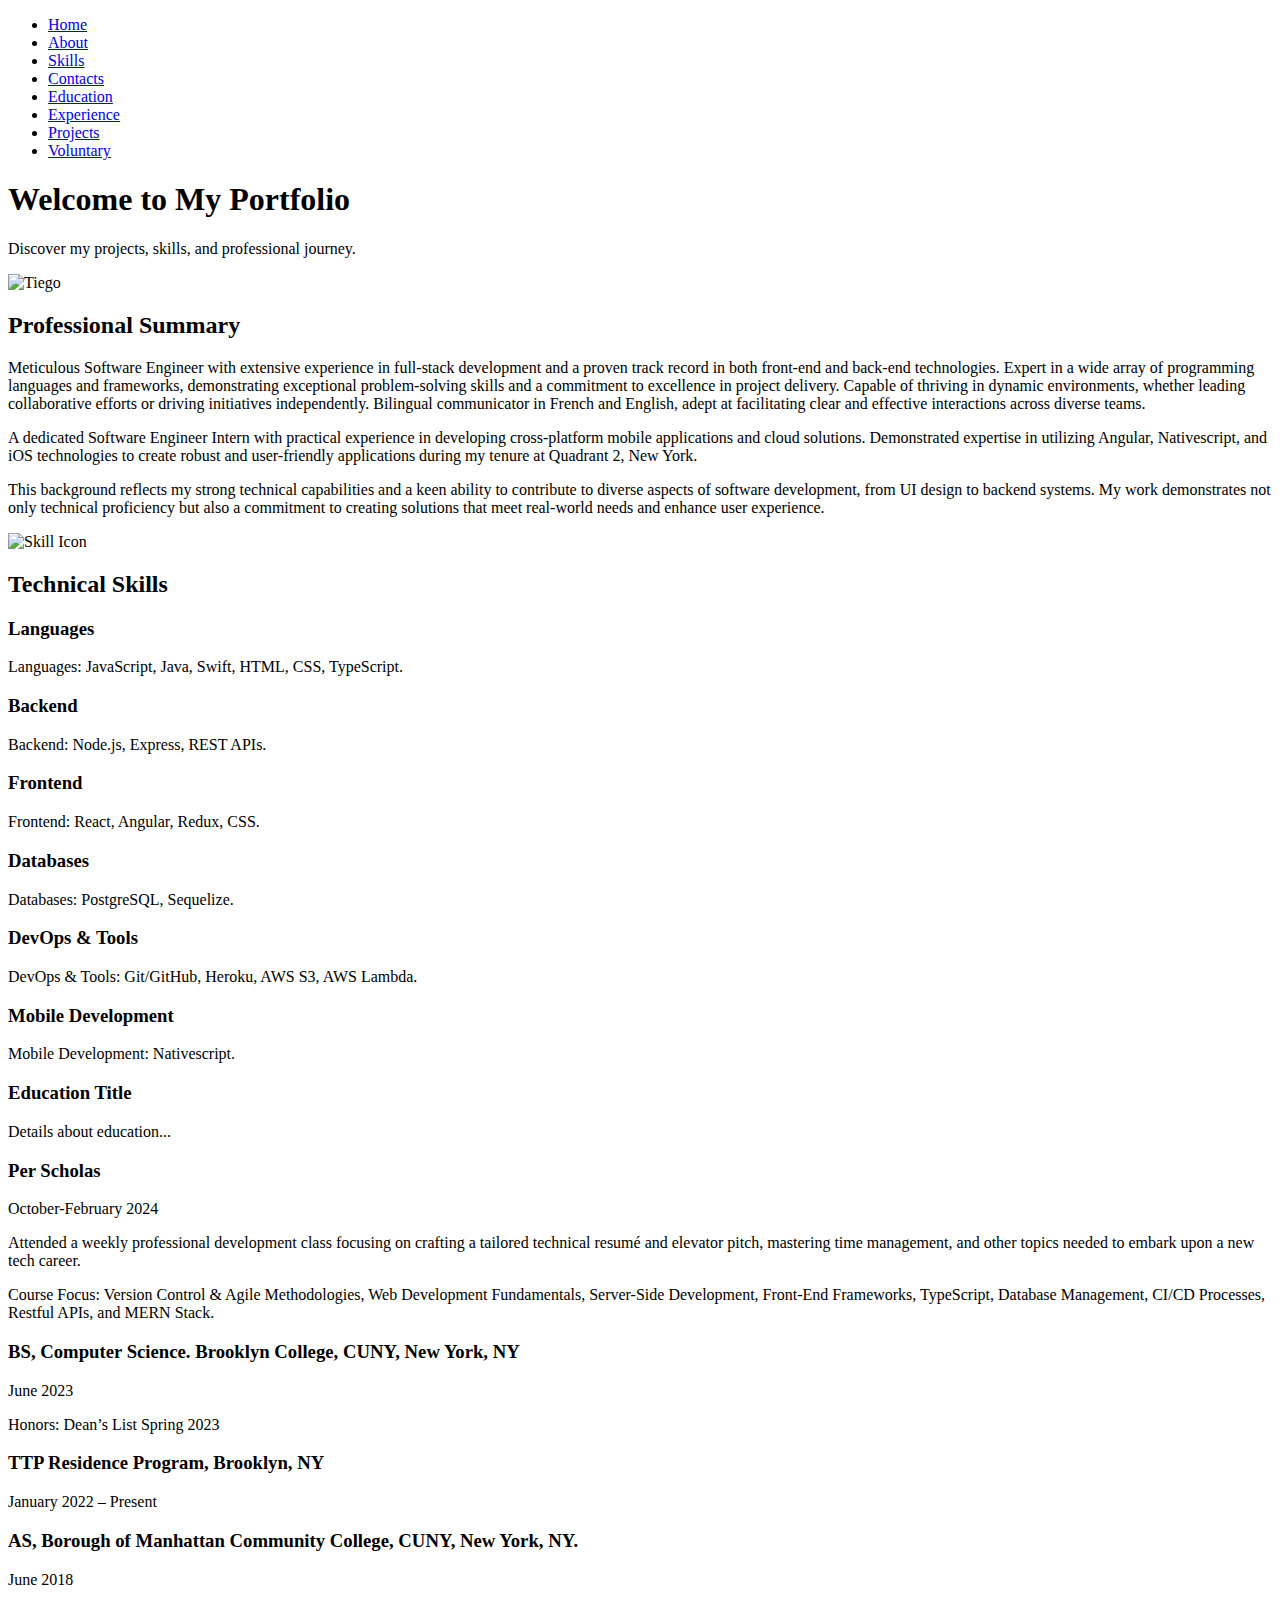
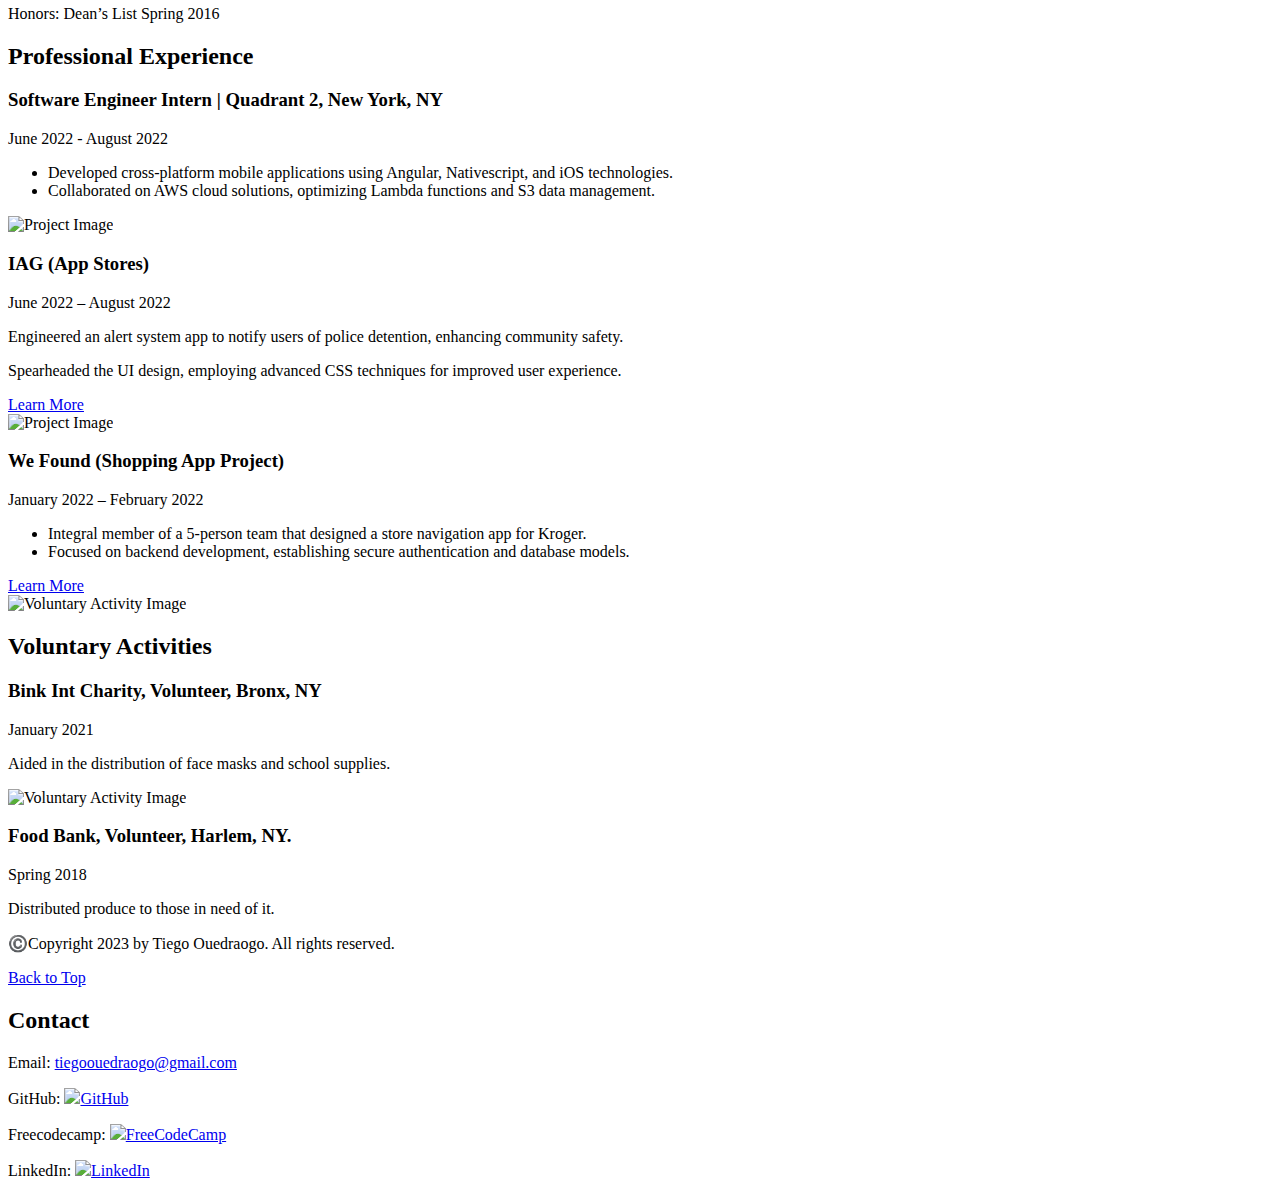
==== index.html @ 750eac87 "index.html out of the pages folder" ====
<!DOCTYPE html>
<html lang="en">
  <head>
    <meta charset="UTF-8" />
    <meta name="viewport" content="width=device-width, initial-scale=1.0" />
    <title>Tiego Ouedraogo Portfolio</title>
    <link rel="stylesheet" href="./styles/styles.css" />
  </head>
  <body>
    <nav class="navbar">
        <ul>
            <li><a href="#home" class="nav-link">Home</a></li>
            <li><a href="#about" class="nav-link">About</a></li>
            <li><a href="#skills" class="nav-link">Skills</a></li>
            <li><a href="#contact" class="nav-link">Contacts</a></li>
            <li><a href="#education" class="nav-link">Education</a></li>
            <li><a href="#experience" class="nav-link">Experience</a></li>
            <li><a href="#projects" class="nav-link">Projects</a></li>
            <li><a href="#voluntary" class="nav-link">Voluntary</a></li>
           
        </ul>
    </nav>

    <section id="home">
      <div class="home-content">
        <h1>Welcome to My Portfolio</h1>
        <p>Discover my projects, skills, and professional journey.</p>
      </div>
    </section>

    <section id="about">
        <div class="card">
            <img src="../images/Tiego.jpeg" alt="Tiego" width="150px" height="180px" class="profile-photo">
            <div class="card-content">
        <h2>Professional Summary</h2>
        <p>
          Meticulous Software Engineer with extensive experience in full-stack
          development and a proven track record in both front-end and back-end
          technologies. Expert in a wide array of programming languages and
          frameworks, demonstrating exceptional problem-solving skills and a
          commitment to excellence in project delivery. Capable of thriving in
          dynamic environments, whether leading collaborative efforts or driving
          initiatives independently. Bilingual communicator in French and
          English, adept at facilitating clear and effective interactions across
          diverse teams.
        </p>
        <p>
          A dedicated Software Engineer Intern with practical experience in
          developing cross-platform mobile applications and cloud solutions.
          Demonstrated expertise in utilizing Angular, Nativescript, and iOS
          technologies to create robust and user-friendly applications during my
          tenure at Quadrant 2, New York.
        </p>
        <p>
          This background reflects my strong technical capabilities and a keen
          ability to contribute to diverse aspects of software development, from
          UI design to backend systems. My work demonstrates not only technical
          proficiency but also a commitment to creating solutions that meet
          real-world needs and enhance user experience.
        </p>
        </div>
        </div>
      </section>

<section id="skills">
    <div class="skill">
        <img src="path_to_icon.jpg" alt="Skill Icon" class="skill-icon">
        <div class="skill-info">
            <h2>Technical Skills</h2>
            <h3>Languages</h3>
            <div class="progress-bar">
                <div class="progress" style="width: 80%;"></div>
                Languages: JavaScript, Java, Swift, HTML, CSS, TypeScript.
            </div>
            <h3>Backend</h3>
            <div class="progress-bar">
                <div class="progress" style="width: 80%;"></div>
                Backend: Node.js, Express, REST APIs.
            </div>
            <h3>Frontend</h3>
            <div class="progress-bar">
                <div class="progress" style="width: 80%;"></div>
                Frontend: React, Angular, Redux, CSS.
            </div>
            <h3>Databases</h3>
            <div class="progress-bar">
                <div class="progress" style="width: 80%;"></div>
                Databases: PostgreSQL, Sequelize.
            </div>
            <h3>DevOps & Tools</h3>
            <div class="progress-bar">
                <div class="progress" style="width: 80%;"></div>
                DevOps & Tools: Git/GitHub, Heroku, AWS S3, AWS Lambda.
            </div>
            <h3>Mobile Development</h3>
            <div class="progress-bar">
                <div class="progress" style="width: 80%;"></div>
                Mobile Development: Nativescript.
            </div>
        </div>
    </div>
</section>
<section id="education">
    <div class="timeline-item">
        <h3>Education Title</h3>
        <p>Details about education...</p>
    </div>
</section>

<section id="education">
    <div class="timeline-item">
        <h3>Per Scholas</h3>
        <p>October-February 2024</p>
          <p>
            Attended a weekly professional development class focusing on
            crafting a tailored technical resumé and elevator pitch, mastering
            time management, and other topics needed to embark upon a new tech
            career.
          </p>
          <p>
            Course Focus: Version Control & Agile Methodologies, Web Development
            Fundamentals, Server-Side Development, Front-End Frameworks,
            TypeScript, Database Management, CI/CD Processes, Restful APIs, and
            MERN Stack.
          </p>
    </div>
    <div class="timeline-item">
        <h3>BS, Computer Science. Brooklyn College, CUNY, New York, NY</h3>
        <p>June 2023</p>
        <p>Honors: Dean’s List Spring 2023</p>
    </div>
    <div class="timeline-item">
        <h3>TTP Residence Program, Brooklyn, NY</h3>
        <p>January 2022 – Present</p>
    </div>
    <div class="timeline-item">
        <h3>
            AS, Borough of Manhattan Community College, CUNY, New York, NY.
          </h3>
          <p>June 2018</p>
          <p>Honors: Dean’s List Spring 2016</p>
    </div>
</section>

<section id="experience">
    <div class="timeline-item">
        <h2>Professional Experience</h2>
        <div>
          <h3>Software Engineer Intern | Quadrant 2, New York, NY</h3>
          <p>June 2022 - August 2022</p>
          <ul>
            <li>
              Developed cross-platform mobile applications using Angular,
              Nativescript, and iOS technologies.
            </li>
            <li>
              Collaborated on AWS cloud solutions, optimizing Lambda functions
              and S3 data management.
            </li>
          </ul>
        </div>        
    </div>
</section>

<section id="projects">
    <div class="project-grid">
        <div class="project-item">
            <img src="path_to_project_image.jpg" alt="Project Image" class="project-image">
            <h3>IAG (App Stores)</h3>
            <p>June 2022 – August 2022</p>
            <p>Engineered an alert system app to notify users of police
                detention, enhancing community safety.</p>
                <p> Spearheaded the UI design, employing advanced CSS techniques for
                    improved user experience.</p>
            <a href="project_link.html" target="_blank">Learn More</a>
        </div>
        <div class="project-item">
            <img src="path_to_project_image.jpg" alt="Project Image" class="project-image">
            <h3>We Found (Shopping App Project)</h3>
            <p>January 2022 – February 2022</p>
            <ul>
              <li>
                Integral member of a 5-person team that designed a store
                navigation app for Kroger.
              </li>
              <li>
                Focused on backend development, establishing secure authentication
                and database models.
              </li>
            </ul>
            <a href="project_link.html" target="_blank">Learn More</a>
        </div>
        </div>
</section>

<section id="voluntary">
    <div class="voluntary-item">
        <img src="path_to_voluntary_image.jpg" alt="Voluntary Activity Image" class="voluntary-image">
        <h2>Voluntary Activities</h2>
       
          <h3>Bink Int Charity, Volunteer, Bronx, NY</h3>
          <p>January 2021</p>
          <p>Aided in the distribution of face masks and school supplies.</p>
    </div>
    <div class="voluntary-item">
        <img src="path_to_voluntary_image.jpg" alt="Voluntary Activity Image" class="voluntary-image">
        <h3>Food Bank, Volunteer, Harlem, NY.</h3>
        <p>Spring 2018</p>
        <p>Distributed produce to those in need of it.</p>
    </div>
</section>

<footer id="contact">
    <p>©️Copyright 2023 by Tiego Ouedraogo. All rights reserved.</p>
    <a href="#home" class="back-to-top">Back to Top</a>
    <h2>Contact</h2>
        <p>
          Email:
          <a href="mailto:tiegoouedraogo@gmail.com">tiegoouedraogo@gmail.com</a>
        </p>
        <p>
          GitHub:
          <a href="https://github.com/TiegoOuedraogo" target="_blank"
            ><img src="./images/Github.png" />GitHub</a
          >
        </p>
        <p>
          Freecodecamp:
          <a href="https://www.freecodecamp.org/tchico1er" target="_blank"
            ><img src="./images/freecodecamp.jpeg" />FreeCodeCamp</a
          >
        </p>
        <p>
          LinkedIn:
          <a href="https://www.linkedin.com/in/tiego-ouedraogo/" target="_blank"
            ><img src="./images/linkedin.png" />LinkedIn</a>
        </p>
        </footer>
    <script src="./script/script.js"></script>
  </body>
</html>
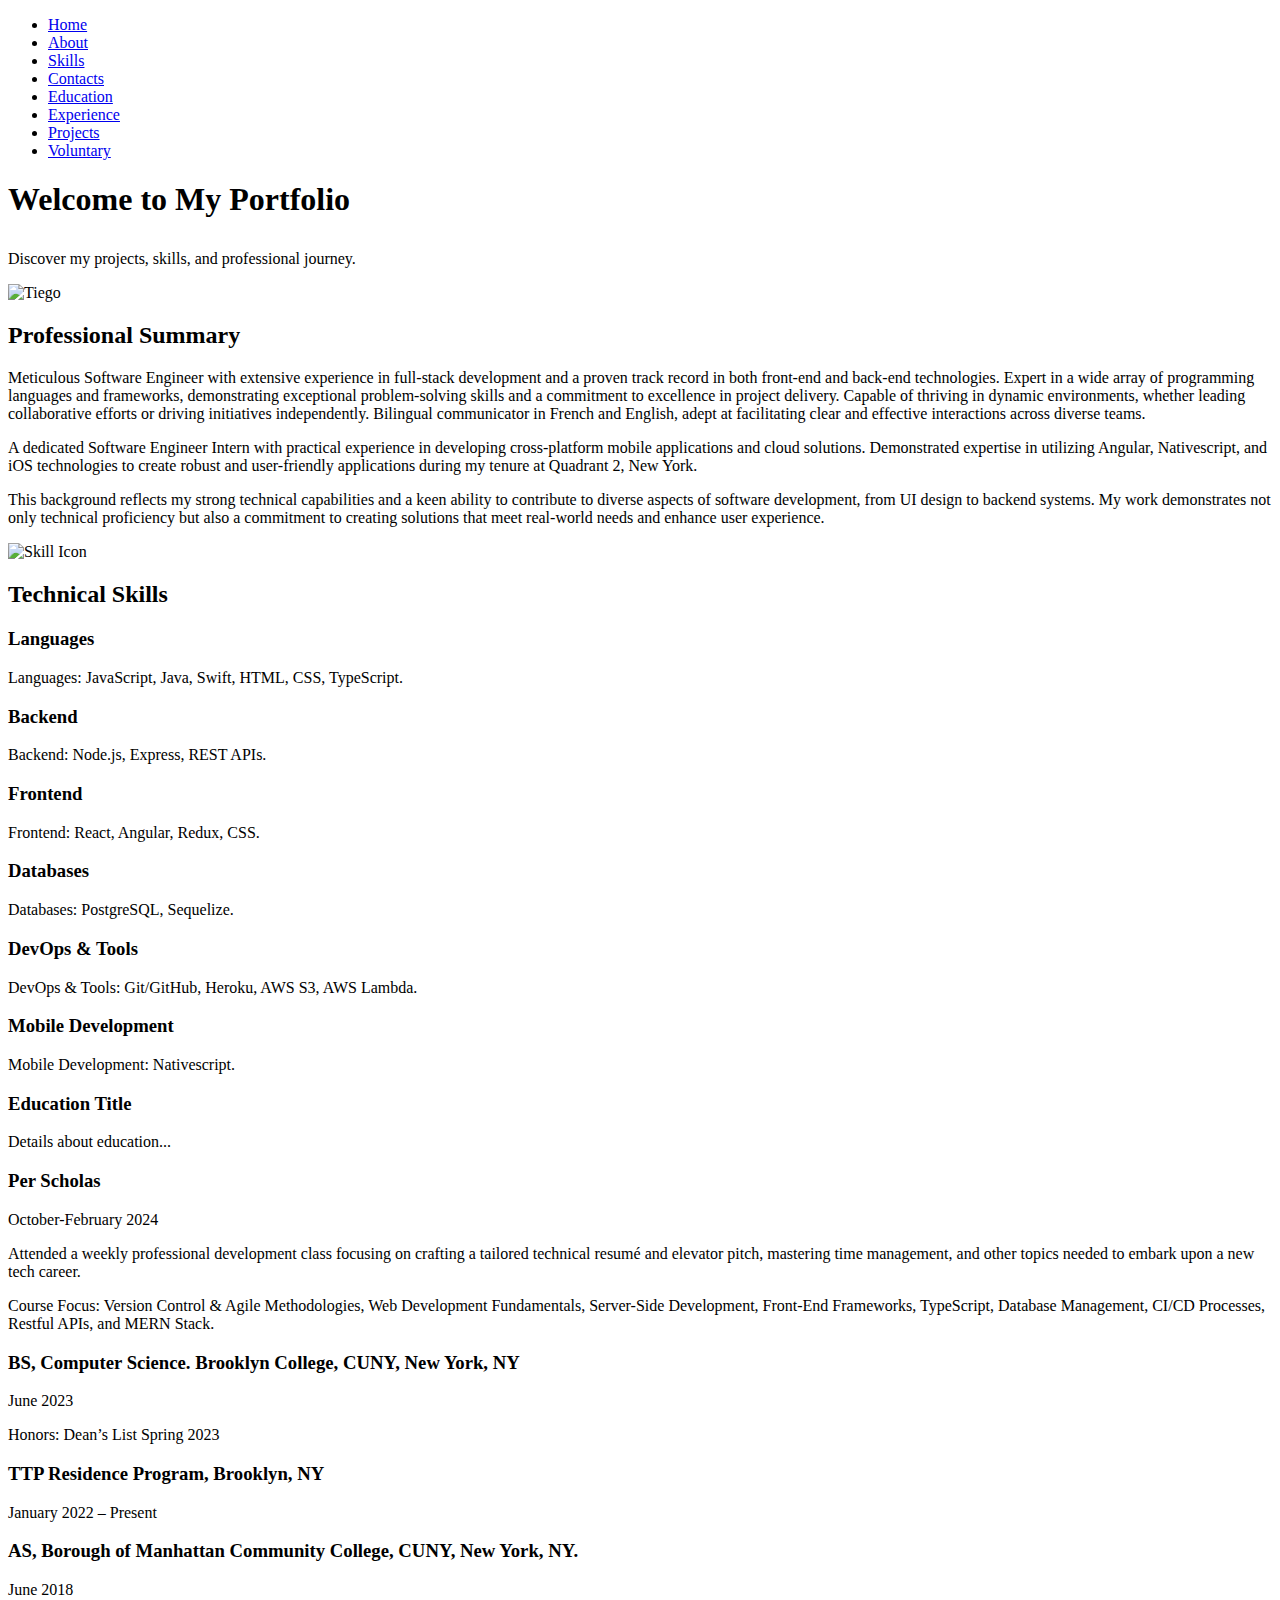
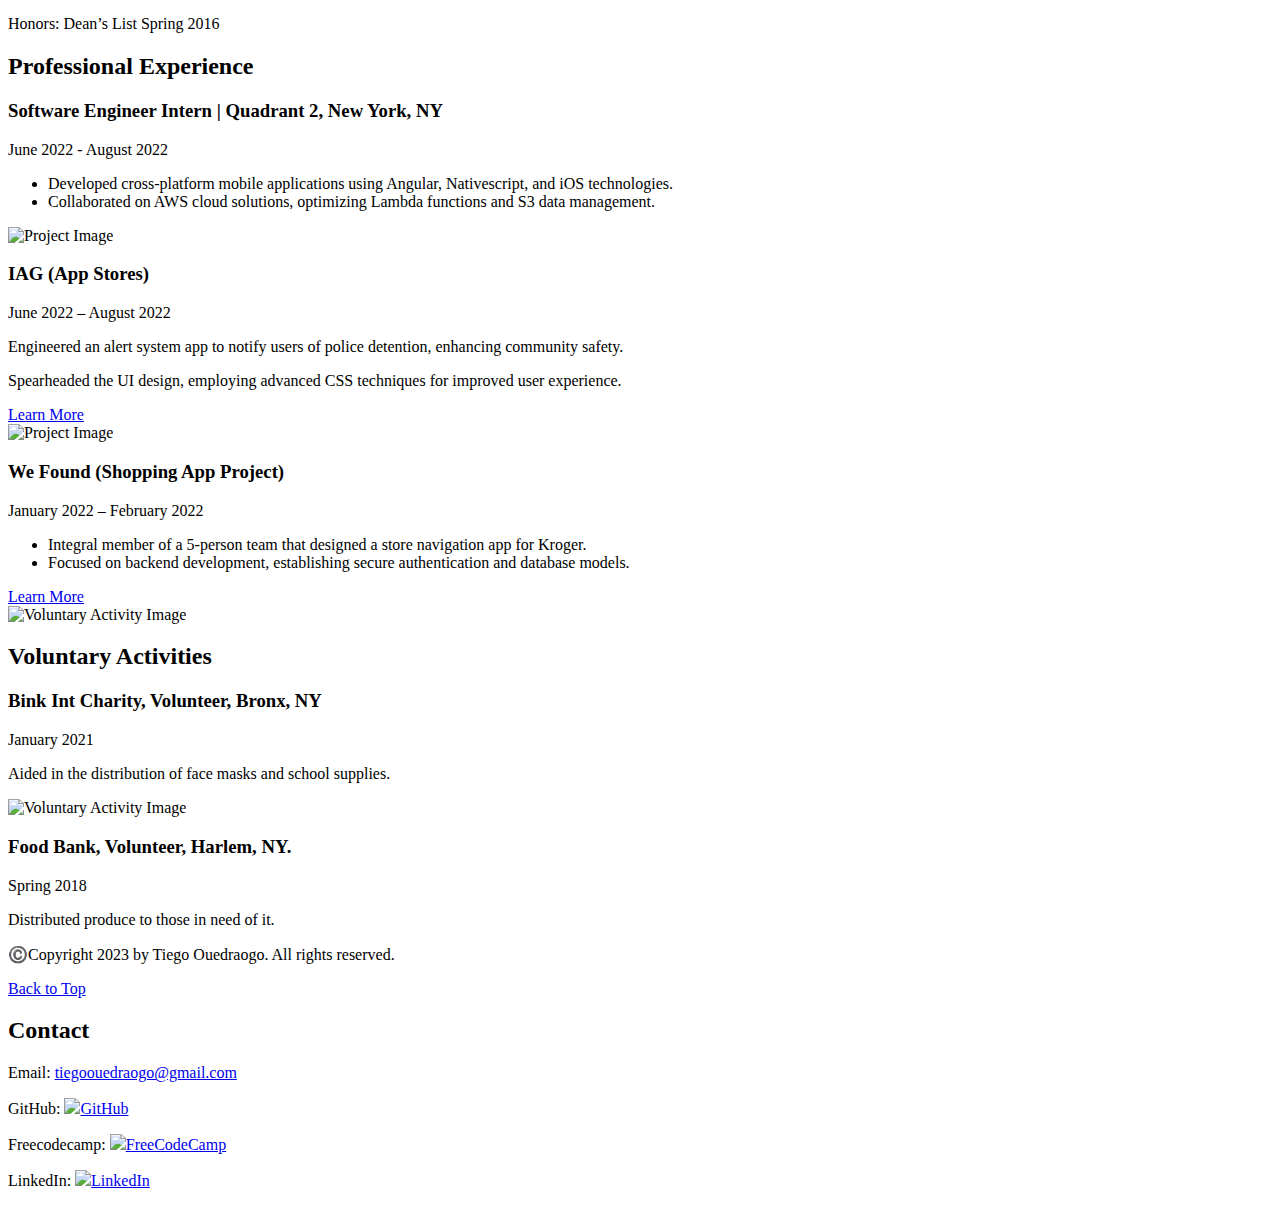
==== commit 0542902c: "just added some images" ====
--- a/index.html
+++ b/index.html
@@ -23,7 +23,9 @@
 
     <section id="home">
       <div class="home-content">
-        <h1>Welcome to My Portfolio</h1>
+        <h1>Welcome to My Portfolio
+          <p></p>
+        </h1>
         <p>Discover my projects, skills, and professional journey.</p>
       </div>
     </section>
@@ -64,32 +66,32 @@
 
 <section id="skills">
     <div class="skill">
-        <img src="path_to_icon.jpg" alt="Skill Icon" class="skill-icon">
+        <img src="/images/technical-projects.png" alt="Skill Icon" class="skill-icon">
         <div class="skill-info">
             <h2>Technical Skills</h2>
             <h3>Languages</h3>
             <div class="progress-bar">
-                <div class="progress" style="width: 80%;"></div>
+                <div class="progress" style="width: 90%;"></div>
                 Languages: JavaScript, Java, Swift, HTML, CSS, TypeScript.
             </div>
             <h3>Backend</h3>
             <div class="progress-bar">
-                <div class="progress" style="width: 80%;"></div>
+                <div class="progress" style="width: 98%;"></div>
                 Backend: Node.js, Express, REST APIs.
             </div>
             <h3>Frontend</h3>
             <div class="progress-bar">
-                <div class="progress" style="width: 80%;"></div>
+                <div class="progress" style="width: 70%;"></div>
                 Frontend: React, Angular, Redux, CSS.
             </div>
             <h3>Databases</h3>
             <div class="progress-bar">
-                <div class="progress" style="width: 80%;"></div>
+                <div class="progress" style="width: 60%;"></div>
                 Databases: PostgreSQL, Sequelize.
             </div>
             <h3>DevOps & Tools</h3>
             <div class="progress-bar">
-                <div class="progress" style="width: 80%;"></div>
+                <div class="progress" style="width: 76%;"></div>
                 DevOps & Tools: Git/GitHub, Heroku, AWS S3, AWS Lambda.
             </div>
             <h3>Mobile Development</h3>
@@ -165,7 +167,7 @@
 <section id="projects">
     <div class="project-grid">
         <div class="project-item">
-            <img src="path_to_project_image.jpg" alt="Project Image" class="project-image">
+            <img src="./images/Quote.jpeg" alt="Project Image" class="project-image">
             <h3>IAG (App Stores)</h3>
             <p>June 2022 – August 2022</p>
             <p>Engineered an alert system app to notify users of police
@@ -175,7 +177,7 @@
             <a href="project_link.html" target="_blank">Learn More</a>
         </div>
         <div class="project-item">
-            <img src="path_to_project_image.jpg" alt="Project Image" class="project-image">
+            <img src="/images/professional-summary.png" alt="Project Image" class="project-image">
             <h3>We Found (Shopping App Project)</h3>
             <p>January 2022 – February 2022</p>
             <ul>
@@ -195,7 +197,7 @@
 
 <section id="voluntary">
     <div class="voluntary-item">
-        <img src="path_to_voluntary_image.jpg" alt="Voluntary Activity Image" class="voluntary-image">
+        <img src="./images/professional-experience.png" alt="Voluntary Activity Image" class="voluntary-image">
         <h2>Voluntary Activities</h2>
        
           <h3>Bink Int Charity, Volunteer, Bronx, NY</h3>
@@ -203,7 +205,7 @@
           <p>Aided in the distribution of face masks and school supplies.</p>
     </div>
     <div class="voluntary-item">
-        <img src="path_to_voluntary_image.jpg" alt="Voluntary Activity Image" class="voluntary-image">
+        <img src="./images/education.png" alt="Voluntary Activity Image" class="voluntary-image">
         <h3>Food Bank, Volunteer, Harlem, NY.</h3>
         <p>Spring 2018</p>
         <p>Distributed produce to those in need of it.</p>
